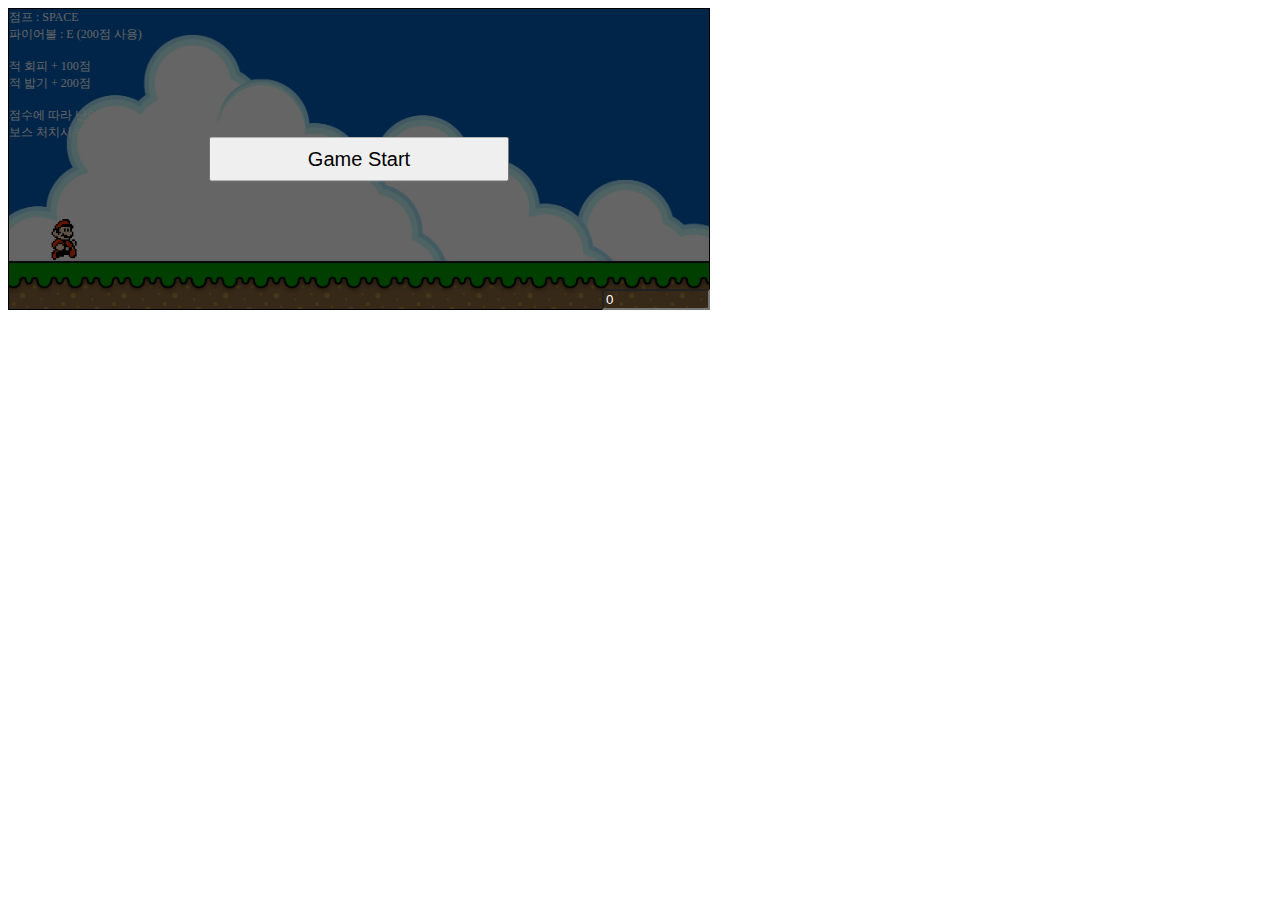
==== wepGame/index.html @ d2ab0e27 "add game" ====
<!DOCTYPE html>
<html lang="en">

<head>
    <meta charset="UTF-8">
    <meta http-equiv="X-UA-Compatible" content="IE=edge">
    <meta name="viewport" content="width=device-width, initial-scale=1.0">
    <title>Document</title>

    <style>
        html {
            background-color: white;
        }

        #container {
            position: absolute;
            width: 700px;
            height: 300px;
            border: 1px solid black;
            background-image: url("mario-background_4x.jpg");
            background-size: cover;
            background-position-y: -220px;

            animation: slide 5s linear infinite;
        }

        #startPage {
            position: relative;
            width: 700px;
            height: 300px;
            background-color: #0000009a;
            z-index: 10;
            text-align: center;
        }

        #startPage button {
            position: absolute;
            top: 50%;
            left: 50%;
            width: 300px;
            height: 45px;
            font-size: 20px;
            transform: translate(-50%, -50%);
        }

        #startPage button:active {
            background-color: rgb(202, 255, 237);
        }

        #manual {
            position: absolute;
            width: 300px;
            margin-top: 300px;
            padding-left: 10px;
            color: white;
            text-align: left;
        }


        #gameOverPage {
            position: relative;
            width: 700px;
            height: 300px;
            background-color: #0000009a;
            z-index: 10;
            text-align: center;
            display: none;
        }

        #gameOverPage button {
            position: absolute;
            width: 200px;
            height: 40px;


            left: 50%;
            bottom: 50px;
            transform: translate(-50%, 0%);
        }

        #gameOverText {
            margin: 0px;
            position: absolute;
            top: 50%;
            left: 50%;
            transform: translate(-50%, -90%);
            color: rgb(255, 255, 255);
            font-size: 60px;
        }

        #lastScore {
            margin: 0px;
            position: absolute;
            top: 60%;
            left: 50%;
            transform: translate(-50%, -50%);
            color: rgb(255, 255, 255);
            font-size: 15px;
            z-index: 11;
        }

        #filter {

            position: absolute;
            top: 0;
            left: 0;
            width: 100%;
            height: 100%;
            transition: background-color 1s ease;
        }

        @keyframes slide {
            0% {
                background-position: 0 -220px;
            }

            100% {
                background-position: -700px -220px;
                /* 이미지가 이동하는 거리 */
            }
        }

        #character {
            width: 50px;
            height: 50px;
            background-color: rgba(255, 0, 0, 0);
            position: absolute;
            bottom: 48px;
            /* 원래 0인데 48로 바뀜. 이에 맞춰 여러가지 전부 바꾸는 작업 수행중*/
            left: 30px;
        }

        #character img {
            position: relative;
            top: 5px;
            width: 100%;
            height: 100%;
        }

        .enemy {
            position: absolute;
            bottom: 58px;
            /**/
            left: 700px;
            width: 30px;
            height: 30px;
            background-color: rgba(0, 0, 255, 0);
        }

        .enemy img {
            width: 100%;
            border: 1px solid rgba(0, 0, 255, 0);

        }

        .enemy2 {
            position: absolute;
            bottom: 58px;
            /**/
            left: 700px;
            width: 30px;
            height: 30px;
            background-color: rgba(0, 0, 255, 0);
        }

        .enemy2 img {
            width: 100%;
            height: 100%;
            border: 1px solid rgba(0, 0, 255, 0);
            transform: scaleX(-1);
            filter: brightness(2);
        }

        .turtle {
            position: absolute;
            bottom: 70px;
            /**/
            left: 700px;
            width: 30px;
            height: 30px;
            background-color: rgba(0, 0, 255, 0);
        }

        .turtle img {
            width: 100%;
            height: 100%;
            border: 1px solid rgba(0, 0, 255, 0);
            transform: scaleX(-1);
            filter: brightness(2);
        }

        .koopa {
            position: absolute;
            bottom: 70px;
            /**/
            left: 700px;
            width: 70px;
            height: 70px;
            background-color: rgba(0, 0, 255, 0);
        }

        .koopa img {
            width: 100%;
            height: 100%;
            border: 1px solid rgba(0, 0, 255, 0);
            transform: scaleX(-1);
            filter: brightness(2);
        }




        #point {
            margin-top: 30px;
            text-align: center;
            display: none;
        }

        .attack img {
            transform: scaleX(-1);
            width: 70%;
            height: 70%;
        }

        .shellAttack img {
            width: 100%;
            height: 100%;
        }

        #trampleEffect {
            position: absolute;
            width: 50px;
            height: 50px;
            bottom: 40px;
            left: 35px;
            background-color: rgb(255, 231, 181);
            border-radius: 50px;
            display: none;
        }

        #explosionEffect {
            position: absolute;
            width: 100px;
            height: 100px;
            bottom: 20px;
            left: 35px;
            background-color: rgb(255, 243, 177);
            border-radius: 50px;
            display: none;
        }

        #koopaHealthBarBack {
            position: absolute;
            width: 400px;
            height: 10px;
            background-color: rgb(255, 255, 255);
            top: 10px;
            left: 20%;
            border: 1px solid black;
            display: none;
        }

        #koopaHealthBar {
            position: absolute;
            width: 400px;
            height: 10px;
            background-color: rgb(255, 0, 0);
            top: 10px;
            left: 20%;
            border: 1px solid black;
            display: none;
        }

        #cheat {
            position: absolute;
            left: 602px;
            top: 289px;
            width: 100px;
            background-color: #00000000;
            color: white;
        }
    </style>


    <script>
        // setInterval(function () {}, 20);
        // 스레드 생성

        let point = 0;
        const GROUND_HEIGHT = 48;
        let isGameOver = false;

        let isKoopaDeath = false;
        function gameStart() {
            isGameStart = true;
            document.getElementById('point').style.display = 'block';
            point += parseInt(document.getElementById('cheat').value);

            // 시작페이지 가리기
            const startPage = document.getElementById("startPage");
            startPage.style.display = 'none';

            const character = document.getElementById('character');
            let currentPosition = GROUND_HEIGHT; // 시작높이

            /**
             * 점프 함수
             * 
             * 점프 시작 후 중력가속도로 속도 감소 -> 하락
             * 
             * 다시 땅에 닿으면 함수 종료
             **/
            // 관련 변수
            let isJumping = false;
            let isMarioTrample = false;
            //
            function jump() {
                let gravity = 1;
                let jumpSpeed = 15;

                let jumpInterval = setInterval(function () {
                    isJumping = true;

                    jumpSpeed -= gravity;
                    if (jumpSpeed < 0 && currentPosition > GROUND_HEIGHT + 20) {
                        isMarioTrample = true;
                    } else {
                        isMarioTrample = false;
                    }

                    currentPosition += jumpSpeed;
                    character.style.bottom = currentPosition + 'px';

                    if (currentPosition <= GROUND_HEIGHT) {
                        clearInterval(jumpInterval);
                        isJumping = false;
                    }
                }, 20);
            }

            /*
            =================================================================================================================================================================================

                                    공격 관련 함수들

            =================================================================================================================================================================================
            */

            // 화면효과용
            const trampleEffect = document.getElementById("trampleEffect");
            const explosionEffect = document.getElementById("explosionEffect");
            let pointBox = document.getElementById("point");

            let isAttacking = false; // 연속실행방지
            let AttackCnt = 0; // 화면에 존재하는 공격 수. 오류방지 및 함수 종료용

            // 미사일 생성
            function characterAttack() {
                AttackCnt++;

                isFirstAttack = true;
                isAttacking = true;

                const attack = document.createElement('div');
                attack.classList.add("attack");
                attack.style.width = "30px";
                attack.style.height = "30px";
                attack.style.position = "absolute";
                attack.style.left = "40px";
                attack.style.bottom = Math.floor(50) + 'px';
                attack.innerHTML = `<img src="fireBall.gif"
                alt="">`

                document.getElementById('container').appendChild(attack);

                // 공격 이동
                moveAttack(attack)

                setTimeout(function () {
                    isAttacking = false;
                }, 100);
            }

            // 미사일 이동
            function moveAttack(attack) {
                let attackAccel = 0.1;
                let gravity = 5;
                bottom = 30;
                let attackMoveInterval = setInterval(function () {
                    let attackLeft = parseInt(window.getComputedStyle(attack).getPropertyValue('left'));
                    if (attackLeft > 650) {
                        --AttackCnt;
                        attack.remove();
                    }


                    if (bottom <= GROUND_HEIGHT - 10) {
                        bottom += 30;
                    }
                    bottom -= gravity;

                    attack.style.bottom = bottom + 'px';

                    attackAccel += 1;
                    attack.style.left = attackLeft + attackAccel + 'px';

                    if (AttackCnt < 1) {
                        clearInterval(attackMoveInterval);
                    }
                }, 20)
            }

            let shellAttackCnt = 0;
            let isShellAttack = false;

            // 등껍질 공격 생성
            function turtleShellAttack() {
                shellAttackCnt++;

                //isFirstAttack = true;
                isShellAttack = true;

                const attack = document.createElement('div');
                attack.classList.add("shellAttack");
                attack.style.width = "30px";
                attack.style.height = "30px";
                attack.style.position = "absolute";
                attack.style.left = "40px";
                attack.style.bottom = 47 + 'px';
                attack.innerHTML = `<img src="shell.gif"
                alt="">`

                document.getElementById('container').appendChild(attack);

                // 공격 이동
                moveShellAttack(attack);

                setTimeout(function () {
                    isShellAttack = false;
                }, 100);
            }

            // 등껍질 공격 이동
            function moveShellAttack(attack) {

                let attackMoveInterval = setInterval(function () {
                    let attackLeft = parseInt(window.getComputedStyle(attack).getPropertyValue('left')); //
                    if (attackLeft > 650) {
                        --shellAttackCnt;
                        attack.remove();
                    }

                    attack.style.left = attackLeft + 10 + 'px';

                    if (shellAttackCnt < 1) {
                        clearInterval(attackMoveInterval);
                    }
                }, 20)
            }

            // 미사일 적 상호작용
            function missileAttackHitCheck(enemyLeft, enemy) {
                if (AttackCnt > 0) { // 화면에 공격이 존재할때
                    let attackList = document.getElementsByClassName('attack');
                    let attackLeft = parseInt(window.getComputedStyle(attackList[0]).getPropertyValue('left'));

                    if (enemyLeft < attackLeft + 50) {
                        showExplosionEffect(attackLeft);
                        enemy.remove();
                        attackList[0].remove();
                        AttackCnt--; // 적과 충돌시 공격도 사라진다.
                    }
                }
            }

            // 등껍질 적 상호작용
            function shellAttackHitCheck(enemyLeft, enemy) {
                if (shellAttackCnt > 0) { // 화면에 공격이 존재할때

                    let attackList = document.getElementsByClassName('shellAttack');
                    let attackLeft = parseInt(window.getComputedStyle(attackList[0]).getPropertyValue('left'));

                    if (enemyLeft < attackLeft + 50) {
                        point += 100;

                        showExplosionEffect(attackLeft);
                        enemy.remove();
                        pointBox.innerText = "점수 : " + point;
                    }
                }
            }

            /*
            =================================================================================================================================================================================

                                    적군 관련 함수들

            =================================================================================================================================================================================
            */

            /**
             * 적1 생성 및 캐릭터, 적, 공격 상호작용
             * 
             * 이 함수의 구조는
             * 1. 적 객체 생성
             * 2. 적 이동 (setInterval을 사용해 계속 실행)
             *  2. 1. 적 아군 상호작용 (무사히 상호작용 완료시 인터벌 종료)
             *  2. 2. 적 공격 상호작용
             *  3. 인터벌 숫자를 점수에 따라 조절(이동속도)
             * 4. 함수 재귀. setTimeout을 사용하여 일정 시간 후에 재귀하며 '일정시간'은 점수에 따라 달라짐
             * 
             * /////////////////////////////////////////////////////////////////////////////////
             **/

            // 적 속성 정의
            function gumba() {
                const enemy = document.createElement('div');
                enemy.innerHTML = `<img src="Anigoomba.webp"
                alt="">`
                enemy.classList.add('enemy');
                enemy.style.width = '30px';
                enemy.style.height = '30px';
                enemy.style.position = 'absolute';
                enemy.style.left = '670px';
                enemyHeight = Math.floor(GROUND_HEIGHT);
                enemy.style.bottom = enemyHeight + 'px';
                return enemy;
            }

            let isCreateKoopa = false
            function createEnemy() {
                // 적 객체 생성

                let enemy = gumba();
                document.getElementById('container').appendChild(enemy); // 적 속성 삽입
                // 적 이동
                let moveLeftInterval = setInterval(function () {

                    if (point >= 6000 && isCreateKoopa == false) {
                        createkingKoopa();
                        isCreateKoopa = true;

                    }


                    let enemyLeft = parseInt(window.getComputedStyle(enemy).getPropertyValue('left'));
                    let enemyBottom = parseInt(window.getComputedStyle(enemy).getPropertyValue('bottom'));


                    // 히트박스 정의
                    let characterHitboxTop = currentPosition + 30;
                    let enemyHitboxTop = enemyBottom + 25;

                    // 캐릭터, 적 상호작용부 =========================================================
                    // 적이 끝까지 가면 적 삭제하고 점수 up
                    if (enemyLeft <= 0) {
                        enemy.remove();
                        clearInterval(moveLeftInterval);
                        point += 100;
                        pointBox.innerText = "점수 : " + point;

                    } else if (enemyLeft > 30 && enemyLeft <= 60 && currentPosition < enemyHitboxTop) { // 캐릭터, 적 충돌 감지
                        // 히트박스 좌측 좌표 // 히트박스 오른쪽 좌표 // 캐릭터 히트박스 상단(숫자) // 적 히트박스 상단(숫자)
                        if (isMarioTrample === true) {
                            enemy.remove();
                            clearInterval(moveLeftInterval);
                            point += 200;
                            pointBox.innerText = "점수 : " + point;
                            showtrampleEffect(enemyHeight);
                        } else {
                            isGameOver = true;
                            clearInterval(moveLeftInterval);
                            gameOver();
                            return;
                        }
                    } else { // 적 이동
                        if (isGameOver === false) {
                            enemy.style.left = enemyLeft - 5 + 'px';
                        }
                    }
                    missileAttackHitCheck(enemyLeft, enemy);
                    shellAttackHitCheck(enemyLeft, enemy);

                    // 이동속도 생성
                }, moveSpeed(point, [20, 15, 10, 7], [5, 5, 10, 8])); // 랜덤한 간격으로 이동

                // 재귀함수지만 별개의 스레드를 사용하기 때문에 실행스택이 쌓이지 않는다. (새로 실행된 함수의 실행여부와 상관없이 함수가 끝난다.)
                theFunc = createEnemy;
                respownTime(theFunc, [1000, 700, 700, 700], [2500, 1500, 500, 500]);
                // 순서대로 (실행할 함수, 난이도별 생성시간, 난이도별 랜덤 추가값)
            }
            // ↑ 굼바

            /**
             * 적2 생성 및 캐릭터, 적 상호작용
             * 
             * 이 함수의 구조는
             * 1. 적 객체 생성
             * 2. 적 이동 (setInterval을 사용해 계속 실행)
             *  2. 1. 적 아군 상호작용 (무사히 상호작용 완료시 인터벌 종료)
             *  3. 인터벌 숫자를 점수에 따라 조절(이동속도)
             * 4. 함수 재귀. setTimeout을 사용하여 일정 시간 후에 재귀하며 '일정시간'은 점수에 따라 달라짐
             * 
             * /////////////////////////////////////////////////////////////////////////////////
             **/
            function killer() {
                const enemy = document.createElement('div');//
                enemy.innerHTML = `<img src="smallKillerDot.png"
                alt="">`
                enemy.classList.add('enemy2');
                enemy.style.width = '60px';
                enemy.style.height = '50px';
                enemy.style.position = 'absolute';
                enemy.style.left = '650px';
                enemy.style.border = 'lpx solid black;'
                enemyHeight = Math.floor(GROUND_HEIGHT + 35);
                enemy.style.bottom = enemyHeight + Math.floor(Math.random() * 50) + 'px';
                return enemy;
            }
            function createEnemy2() {
                // 적 생성부
                let enemy = killer();
                //enemy.style.bottom = 81 + 'px';

                // 적 속성 불러오기
                document.getElementById('container').appendChild(enemy);
                let moveLeftInterval = setInterval(function () {
                    let enemyLeft = parseInt(window.getComputedStyle(enemy).getPropertyValue('left'));
                    let enemyBottom = parseInt(window.getComputedStyle(enemy).getPropertyValue('bottom'));


                    // 히트박스 정의
                    let characterHitboxTop = currentPosition + 30;
                    let enemyHitboxTop = enemyBottom + 25;

                    enemyBottom -= 2;

                    // 캐릭터, 적 상호작용부 =========================================================
                    // 적이 끝까지 가면 적 삭제하고 점수 up

                    if (enemyLeft <= 0) {
                        enemy.remove();
                        clearInterval(moveLeftInterval);
                        point += 100;
                        pointBox.innerText = "점수 : " + point;

                    } else if (enemyLeft > 5 && enemyLeft <= 50 && (characterHitboxTop >= enemyBottom && enemyHitboxTop >= currentPosition)) { // 캐릭터, 적 충돌 감지
                        // 히트박스 좌측 좌표 // 히트박스 오른쪽 좌표

                        if (isMarioTrample === true && currentPosition > enemyHitboxTop - 10) {
                            enemy.remove();
                            clearInterval(moveLeftInterval);
                            point += 200;
                            pointBox.innerText = "점수 : " + point;

                            showtrampleEffect(enemyHeight + 25);
                        } else {
                            clearInterval(moveLeftInterval);
                            gameOver();
                            return;
                        }

                    } else { // 적 이동
                        if (isGameOver === false) {
                            enemy.style.left = enemyLeft - 5 + 'px';
                        }
                    }
                    //===================================================================

                    // 이동속도 생성
                }, moveSpeed(point, [20, 10, 7, 7], [5, 5, 10, 10]));

                theFunc = createEnemy2;
                respownTime(theFunc, [10000, 7000, 5000, 3000], [0, 1500, 500, 500]);
            }
            // ↑ 포탄


            /**
             * 적3 생성 및 캐릭터, 적, 공격 상호작용
             * 
             * 이 함수의 구조는
             * 1. 적 객체 생성
             * 2. 적 이동 (setInterval을 사용해 계속 실행)
             *  2. 1. 적 아군 상호작용 (무사히 상호작용 완료시 인터벌 종료)
             *  2. 2. 적 공격 상호작용
             *  3. 인터벌 숫자를 점수에 따라 조절(이동속도)
             * 4. 함수 재귀. setTimeout을 사용하여 일정 시간 후에 재귀하며 '일정시간'은 점수에 따라 달라짐
             * 
             * /////////////////////////////////////////////////////////////////////////////////
             **/

            // 적 속성 정의
            function turtle() {
                const enemy = document.createElement('div');
                enemy.innerHTML = `<img src="turtle.png"
                alt="">`
                enemy.classList.add('turtle');
                enemy.style.width = '40px';
                enemy.style.height = '40px';
                enemy.style.position = 'absolute';
                enemy.style.left = '670px';
                enemyHeight = Math.floor(GROUND_HEIGHT);
                enemy.style.bottom = enemyHeight + 'px';
                return enemy;
            }

            // 거북이 생성
            function createTurtle() {
                // 적 객체 생성

                let enemy = turtle();
                document.getElementById('container').appendChild(enemy); // 적 속성 삽입
                // 적 이동

                let isLastAttack = false
                let moveLeftInterval = setInterval(function () {

                    let enemyLeft = parseInt(window.getComputedStyle(enemy).getPropertyValue('left'));
                    let enemyBottom = parseInt(window.getComputedStyle(enemy).getPropertyValue('bottom'));


                    // 히트박스 정의
                    let characterHitboxTop = currentPosition + 30;
                    let enemyHitboxTop = enemyBottom + 30;

                    // 캐릭터, 적 상호작용부 =========================================================
                    // 적이 끝까지 가면 적 삭제하고 점수 up
                    if (enemyLeft <= 0) {
                        enemy.remove();
                        clearInterval(moveLeftInterval);
                        point += 100;
                        pointBox.innerText = "점수 : " + point;

                    } else if (enemyLeft > 20 && enemyLeft <= 60 && currentPosition < enemyHitboxTop) { // 캐릭터, 적 충돌 감지
                        // 히트박스 좌측 좌표 // 히트박스 오른쪽 좌표 // 캐릭터 히트박스 상단(숫자) // 적 히트박스 상단(숫자)
                        if (isMarioTrample === true) {
                            enemy.remove();
                            clearInterval(moveLeftInterval);
                            pointBox.innerText = "점수 : " + point;
                            showtrampleEffect(enemyHeight);

                            setTimeout(function () {
                                turtleShellAttack();
                                point += 200;
                                pointBox.innerText = "점수 : " + point;

                            }, 20);

                        } else {
                            isGameOver = true;
                            clearInterval(moveLeftInterval);
                            gameOver();
                            return;
                        }
                    } else { // 적 이동
                        if (isGameOver === false) {
                            enemy.style.left = enemyLeft - 5 + 'px';
                        }
                    }


                    if (isKoopaDeath === true && isLastAttack === false) {
                        turtleShellAttack();
                        isLastAttack = true;
                    }

                    // 미사일 공격
                    missileAttackHitCheck(enemyLeft, enemy);

                    // 거북이등껍질공격
                    shellAttackHitCheck(enemyLeft, enemy);


                    // 이동속도 생성
                }, moveSpeed(point, [20, 15, 10, 7], [5, 5, 10, 8]));

                theFunc = createTurtle;

                respownTime(theFunc, [5000, 3000, 1000, 1000], [2500, 1500, 500, 500]);

            }
            // ↑ 거북이


            // 보스 // // // // // //
            function kingKoopa() {
                const enemy = document.createElement('div');
                enemy.innerHTML = `<img src="kingKoopa.gif"
                alt="">`
                enemy.classList.add('koopa');
                enemy.style.width = '70px';
                enemy.style.height = '70px';
                enemy.style.position = 'absolute';
                enemy.style.left = '670px';
                enemyHeight = Math.floor(GROUND_HEIGHT);
                enemy.style.bottom = enemyHeight + 'px';
                return enemy;
            }

            // 쿠파

            function createkingKoopa() {
                // 적 객체 생성

                let healthBar = document.getElementById("koopaHealthBar");
                let koopaHealthBarBack = document.getElementById("koopaHealthBarBack");

                healthBar.style.display = 'block';
                koopaHealthBarBack.style.display = 'block';

                let intervalCnt = 0;
                let enemy = kingKoopa();

                let hp = 100;

                document.getElementById('container').appendChild(enemy); // 적 속성 삽입
                // 적 이동
                let moveLeftInterval = setInterval(function () {

                    let enemyLeft = parseInt(window.getComputedStyle(enemy).getPropertyValue('left'));
                    let enemyBottom = parseInt(window.getComputedStyle(enemy).getPropertyValue('bottom'));


                    // 히트박스 정의
                    let characterHitboxTop = currentPosition + 30;
                    let enemyHitboxTop = enemyBottom + 30;

                    // 캐릭터, 적 상호작용부 =========================================================
                    // 적이 끝까지 가면 적 삭제하고 점수 up
                    if (enemyLeft <= 0) {
                        enemy.remove();
                        clearInterval(moveLeftInterval);
                        point += 100;
                        pointBox.innerText = "점수 : " + point;

                    } else if (enemyLeft <= 60) { // 캐릭터, 적 충돌 감지
                        // 히트박스 좌측 좌표 // 히트박스 오른쪽 좌표 // 캐릭터 히트박스 상단(숫자) // 적 히트박스 상단(숫자)

                        isGameOver = true;
                        clearInterval(moveLeftInterval);
                        gameOver();
                        return;

                    } else { // 적 이동
                        if (isGameOver === false) {
                            enemy.style.left = enemyLeft - 1 + 'px';
                        }
                    }

                    // 미사일
                    if (AttackCnt > 0) { // 화면에 공격이 존재할때
                        let attackList = document.getElementsByClassName('attack');
                        let attackLeft = parseInt(window.getComputedStyle(attackList[0]).getPropertyValue('left'));

                        if (enemyLeft < attackLeft + 50) {
                            showExplosionEffect(attackLeft);
                            hp -= 5;
                            attackList[0].remove();
                            AttackCnt--; // 적과 충돌시 공격도 사라진다.
                        }
                    }

                    // 등껍질
                    if (shellAttackCnt > 0) { // 화면에 공격이 존재할때

                        let attackList = document.getElementsByClassName('shellAttack');
                        let attackLeft = parseInt(window.getComputedStyle(attackList[0]).getPropertyValue('left'));

                        if (enemyLeft < attackLeft + 50) {
                            point += 100;
                            attackList[0].remove();
                            --shellAttackCnt; // 오류나면 이거때문임 //////////////////////!!!!!!!!!!!!!!!!!!!!!!!!!!!!!!!!!!!!!!!!!!!!!!!!
                            showExplosionEffect(attackLeft);
                            hp -= 10;
                        }
                    }


                    healthBar.style.width = hp * 4 + 'px';

                    if (hp <= 0 && isKoopaDeath === false) {
                        point += 5000;
                        enemy.remove();
                        isKoopaDeath = true;
                        clearInterval(moveLeftInterval);
                        filter.style.backgroundColor = "rgba(0, 0, 0, 0)";
                        container.style.animation = 'slide 7s linear infinite';
                        healthBar.style.display = 'none';
                        koopaHealthBarBack.style.display = 'none';
                        setTimeout(function () {
                            gameOver();
                        }, 2000);

                    }

                    // 이동속도 생성
                    intervalCnt++;
                    if (intervalCnt % 10 === 0) {
                        createTurtle();
                        if (hp <= 50) {
                            for (let i = 0; i < 1; ++i) {
                                createTurtle();
                            }
                        }
                    }

                }, 100);
            }




            // ========================================================================================================================
            // 기능 함수들


            function respownTime(theFunc, timeList, randomList) {

                if (isGameOver === false) {


                    // 생성간격
                    if (isCreateKoopa === true) {
                        filter.style.backgroundColor = "rgba(150, 100, 50, 0.7)";
                        container.style.animation = 'slide 7s linear infinite';
                    } else if (point < 1000) {
                        setTimeout(theFunc, timeList[0] + Math.floor(Math.random() * randomList[0]));
                    } else if (point < 2500) {
                        setTimeout(theFunc, timeList[1] + Math.floor(Math.random() * randomList[1]));
                        container.style.animation = 'slide 4s linear infinite';
                        filter.style.backgroundColor = "rgba(0, 0, 0, 0.226)";
                    } else if (point < 4000) {
                        setTimeout(theFunc, timeList[2] + Math.floor(Math.random() * randomList[2]));
                        filter.style.backgroundColor = "rgba(255, 0, 0, 0.356)";
                        container.style.animation = 'slide 2s linear infinite';
                    } else {
                        setTimeout(theFunc, timeList[3] + Math.floor(Math.random() * randomList[3]));
                        filter.style.backgroundColor = "rgba(0, 0, 0, 0.9)";
                        container.style.animation = 'slide 1.5s linear infinite';
                    }
                }
            }
            function moveSpeed(point, speedArr, randArr) {
                let result =
                    point < 1000 ? speedArr[0] + Math.floor(Math.random() * randArr[0]) :
                        point < 2500 ? speedArr[1] + Math.floor(Math.random() * randArr[1]) :
                            point < 4000 ? speedArr[2] + Math.floor(Math.random() * randArr[2]) :
                                speedArr[3] + Math.floor(Math.random() * randArr[3]);
                return result;
            }


            /*
            =================================================================================================================================================================================

                                    

            =================================================================================================================================================================================
            */





            container = document.getElementById("container");
            filter = document.getElementById("filter");

            // 함수 최초실행
            createEnemy();

            setTimeout(function () {
                createTurtle();
            }, 4000);

            setTimeout(function () {
                createEnemy2();
            }, 7000);

            /**
             * 키 입력 감지 함수
             **/
            document.addEventListener('keydown', function (event) {
                if (isGameOver === false) {
                    if (event.code === 'Space' && !isJumping) {
                        jump();
                    }
                    if (event.code === 'KeyE' && !isAttacking && point >= 200 && isKoopaDeath === false) {
                        point -= 200;
                        document.getElementById("point").innerText = "점수 : " + point;
                        characterAttack();
                    }
                }
            });
        }

        // 20 동안 이펙트 보여주는 함수
        function showtrampleEffect(height) {

            trampleEffect.style.bottom = height + "px";
            trampleEffect.style.display = "inline";
            setTimeout(function () {
                trampleEffect.style.display = "none";
            }, 20);
        }

        function showExplosionEffect(left) {
            explosionEffect.style.left = left + "px";
            explosionEffect.style.display = "inline";
            setTimeout(function () {
                explosionEffect.style.display = "none";
            }, 20);
        }

        function gameOver() {
            const gameOverPage = document.getElementById("gameOverPage");
            if (isKoopaDeath === false) {
                gameOverPage.innerHTML = `<p id="gameOverText">Game Over</p><button onclick="javascript:gameReStart();">시작 화면으로</button>`

            } else {
                gameOverPage.innerHTML = `<p id="gameOverText">You Win!</p><button onclick="javascript:gameReStart();">시작 화면으로</button>`

            }
            gameOverPage.style.display = 'block';
            printScore = document.getElementById("lastScore");
            printScore.innerHTML = "점수 : " + point;

            document.getElementById('point').style.display = 'none';
        }

        function gameReStart() {
            document.location.reload();
        }





        // 거북이 추가, 밟으면 등껍질 날아가며 마주치는 모든 굼바 제거 기능

        // 화면 개선
    </script>
</head>

<!--onload="init()-->

<body>
    <div>
        <div id="container" style="z-index: -2">
            <div id="startPage">
                

                <button onclick="javascript:gameStart();">Game Start</button>
            </div>
            <p id="lastScore"></p>
            <div id="gameOverPage">
                <button onclick="javascript:gameReStart();">시작 화면으로</button>
            </div>
            <div id="filter" style="z-index: -1;">
                <div style="font-size: 12px; color:white; z-index: -3;">
                    점프 : SPACE<br>
                    파이어볼 : E (200점 사용)
                    <br><br>
                    적 회피 + 100점<br>
                    적 밟기 + 200점<br>
                    <br>
                    점수에 따라 난이도 증가.<br>
                    보스 처치시 승리.
                </div>
            </div>
            <p id="point" style="color:rgba(255, 255, 255, 0.952); text-shadow: 0px 0px 2px #000000;">점수 : 0</p>
            <div id="character">
                <img src="mario.gif" alt="">
            </div>
            <div id="koopaHealthBarBack"></div>
            <div id="koopaHealthBar"></div>
            <div id="trampleEffect"></div>
            <div id="explosionEffect"></div>
        </div>
        <input id="cheat" type="number" value="0">
    </div>
</body>

</html>
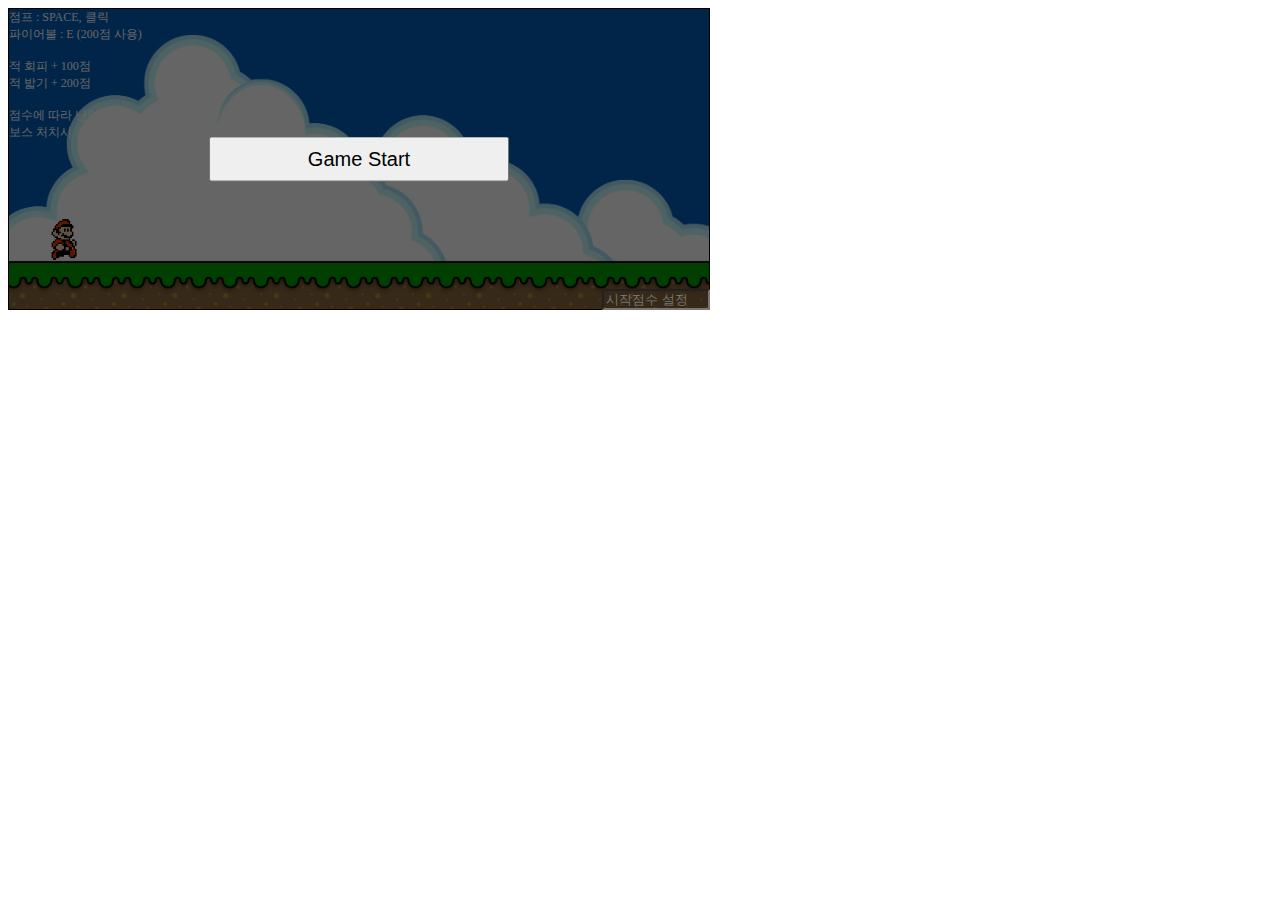
==== commit 74e6d154: "game update" ====
--- a/wepGame/index.html
+++ b/wepGame/index.html
@@ -295,6 +295,12 @@
             isGameStart = true;
             document.getElementById('point').style.display = 'block';
             point += parseInt(document.getElementById('cheat').value);
+            if (isNaN(point)) {
+                point = 0
+            }
+
+            console.log(point)
+            
 
             // 시작페이지 가리기
             const startPage = document.getElementById("startPage");
@@ -980,6 +986,12 @@
             /**
              * 키 입력 감지 함수
              **/
+            const gameBox = document.getElementById('container');
+            gameBox.addEventListener('click', function() {
+                if (isGameOver === false && !isJumping) {
+                    jump();
+                }
+            });
             document.addEventListener('keydown', function (event) {
                 if (isGameOver === false) {
                     if (event.code === 'Space' && !isJumping) {
@@ -1058,7 +1070,7 @@
             </div>
             <div id="filter" style="z-index: -1;">
                 <div style="font-size: 12px; color:white; z-index: -3;">
-                    점프 : SPACE<br>
+                    점프 : SPACE, 클릭<br>
                     파이어볼 : E (200점 사용)
                     <br><br>
                     적 회피 + 100점<br>
@@ -1077,7 +1089,7 @@
             <div id="trampleEffect"></div>
             <div id="explosionEffect"></div>
         </div>
-        <input id="cheat" type="number" value="0">
+        <input id="cheat" type="number" placeholder="시작점수 설정">
     </div>
 </body>
 
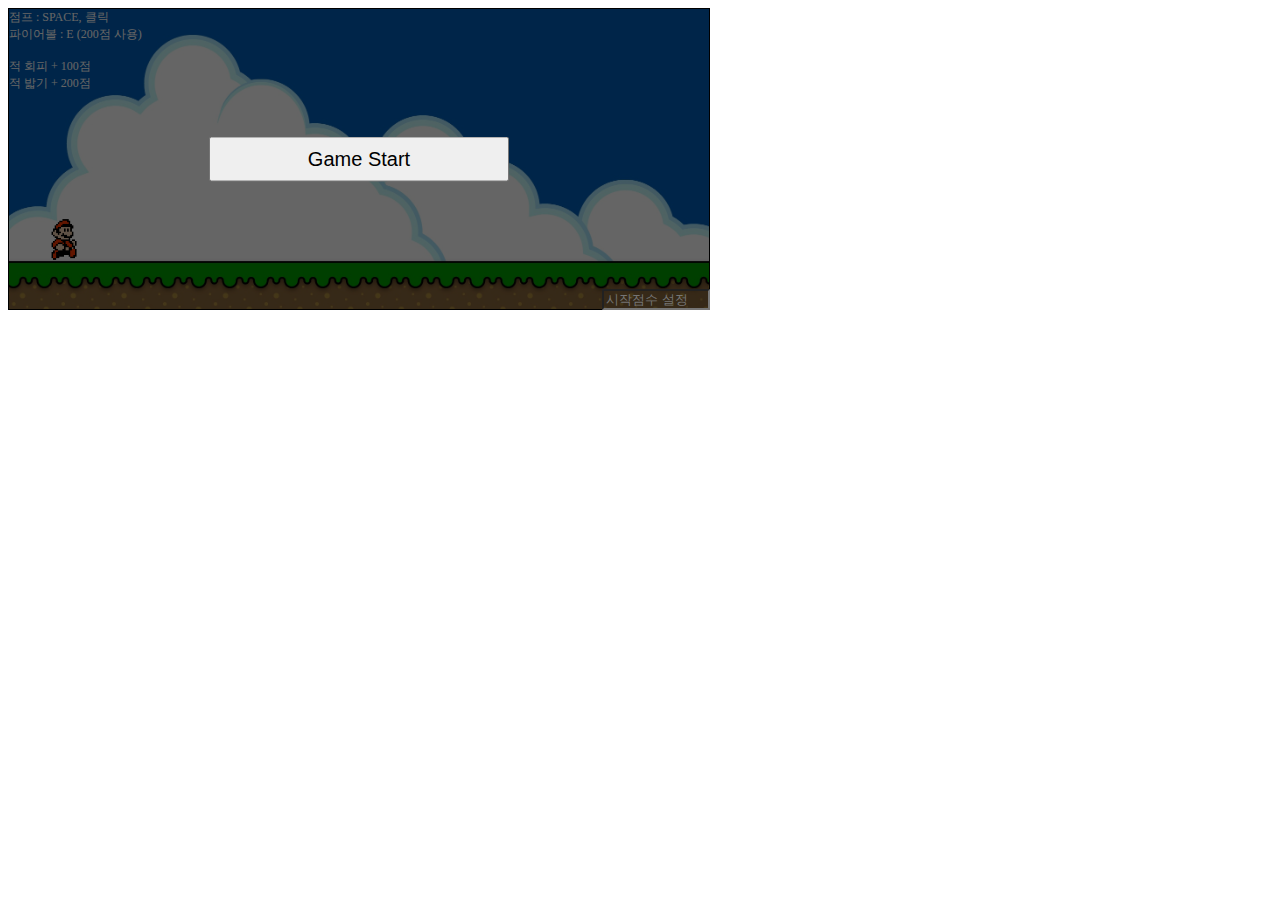
==== commit f000a860: "skill update solid" ====
--- a/wepGame/index.html
+++ b/wepGame/index.html
@@ -1075,9 +1075,6 @@
                     <br><br>
                     적 회피 + 100점<br>
                     적 밟기 + 200점<br>
-                    <br>
-                    점수에 따라 난이도 증가.<br>
-                    보스 처치시 승리.
                 </div>
             </div>
             <p id="point" style="color:rgba(255, 255, 255, 0.952); text-shadow: 0px 0px 2px #000000;">점수 : 0</p>
